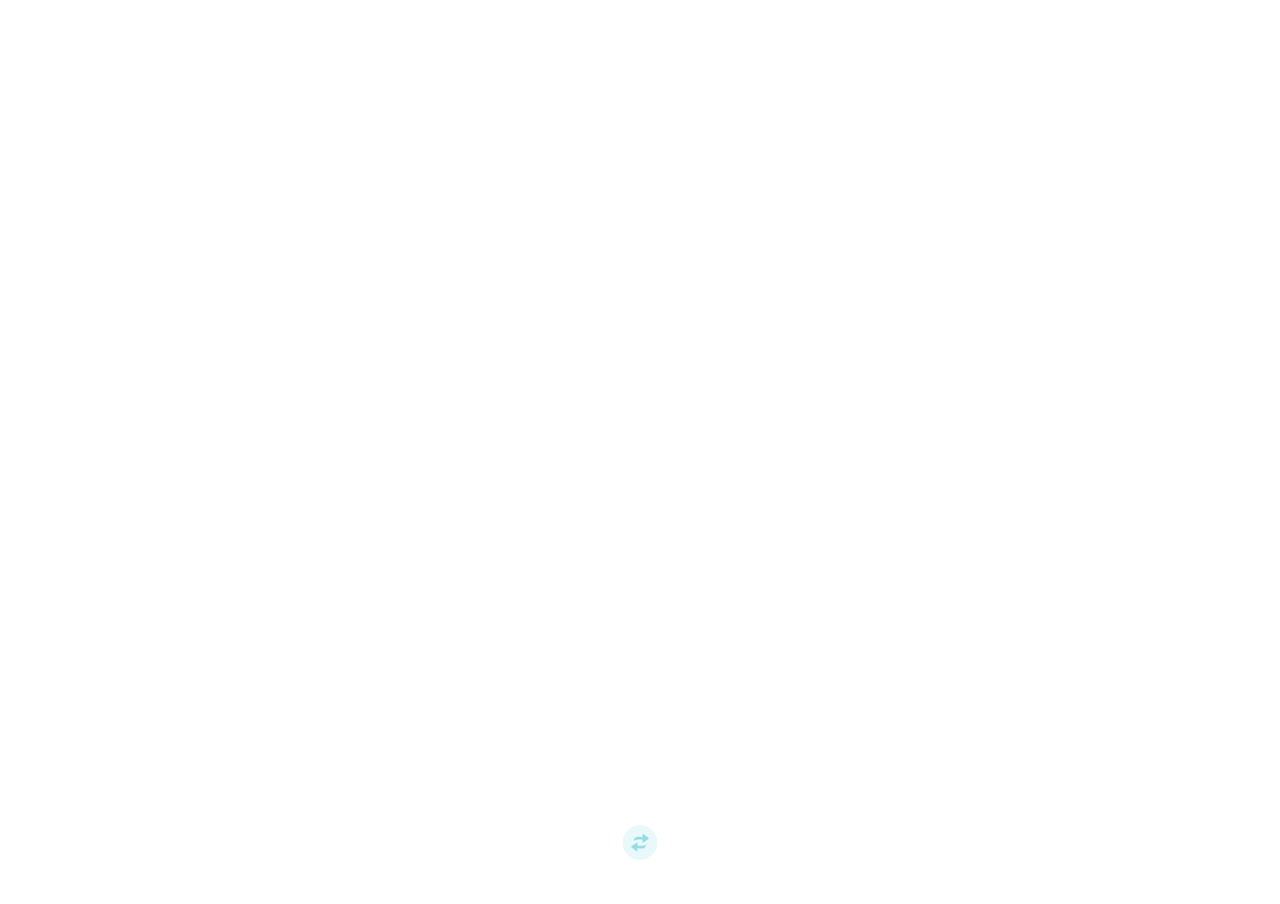
==== index.html @ 62961def "Update index.html" ====
<!DOCTYPE html>

<html lang="zh-CN">

    <head>

        <meta charset="UTF-8" />

        <meta http-equiv="X-UA-Compatible" content="IE=edge" />

        <meta name="viewport" content="width=device-width, user-scalable=no, initial-scale=1.0, shrink-to-fit=no, viewport-fit=cover" />

        <title>跳转中...</title>

        <style>

            * {

                margin: 0;

                padding: 0;

                box-sizing: border-box;

            }

            html,

            body {

                height: 100%;

            }

            .background {

                width: 100%;

                height: 100%;

            }

            .change {

                position: fixed;

                bottom: 40px;

                left: 50%;

                opacity: 0.5;

                transform: translateX(-50%) scale(1);

                z-index: 999;

                border-radius: 50%;

                transition: transform 0.25s, opacity 0.25s;

                cursor: pointer;

            }

            .change.active {

                transform: translateX(-50%) scale(1.35);

                opacity: 0.75;

                animation: shadow 1s;

                box-shadow: 0 0 0 20px rgb(255 255 255 / 0%);

            }

            .notice {

                position: fixed;

                top: 40%;

                left: 50%;

                transform: translate(-50%, -50%);

                color: #fff;

                opacity: 0.85;

                text-align: center;

                pointer-events: none;

                font-size: 15px;

                z-index: 1;

            }

            .notice h1 {

                font-size: 40px;

                margin-bottom: 15px;

            }

            @keyframes shadow {

                0% {

                    box-shadow: 0 0 0 0 #d4f1f5;

                }

            }

        </style>

    </head>

    <body>

        <video class="background" src="https://api.suxv.cn/api.php?type=douyin" autoplay loop></video>



        <div class="notice">

            <h1>www.mtvps.com</h1>

            <p>__请使用上方域名访问__</p>

        </div>



        <svg class="change" viewBox="0 0 1024 1024" xmlns="http://www.w3.org/2000/svg" width="35" height="35">

            <path d="M0 512a512 512 0 1 0 1024 0A512 512 0 1 0 0 512z" fill="#D4F1F5" />

            <path d="M413.235 522.598s9.319-3.225 17.383-1.28c8.704 1.92 8.37 8.346 8.37 8.346l-1.28 77.62 143.284 2.252s113.357-13.21 113.997-55.066c0 0-3.84 131.687-118.835 129.767l-139.75-2.56-1.28 83.072s0 4.505-8.705 6.118c-7.398 1.613-14.157-3.558-14.157-3.558-3.225-2.253-144.896-106.24-144.896-106.24s-13.542-7.091-13.21-20.941c.308-13.542 9.985-18.995 9.985-18.995zM600.96 259.814c6.118-.64 9.984 2.586 11.264 3.559L757.12 369.946s13.875 7.09 13.542 20.94c-.332 13.517-9.984 18.996-9.984 18.996l-149.401 99.174s-6.144 3.558-14.49 1.28c-10.317-2.893-10.65-8.038-10.65-8.038l1.28-77.927-144.23-2.56S329.83 435.328 329.19 477.184c0 0 4.173-132.02 119.143-130.1l140.39 1.946 1.28-83.097s1.613-5.12 10.957-6.119z" fill="#29BBCC" />

        </svg>



        <script>

            const apis = ['https://api.suxv.cn/api.php?type=douyin'];

            const video = document.querySelector('video');

            const svg = document.querySelector('svg');

            video.addEventListener('click', () => (video.paused ? video.play() : video.pause()));

            let timer = null;

            svg.addEventListener('click', function () {

                video.src = apis[Math.floor(Math.random() * apis.length)];

                this.classList.add('active');

                timer = setTimeout(() => (this.classList.remove('active'), clearTimeout(timer)), 1000);

            });

        </script>

    </body>

</html>
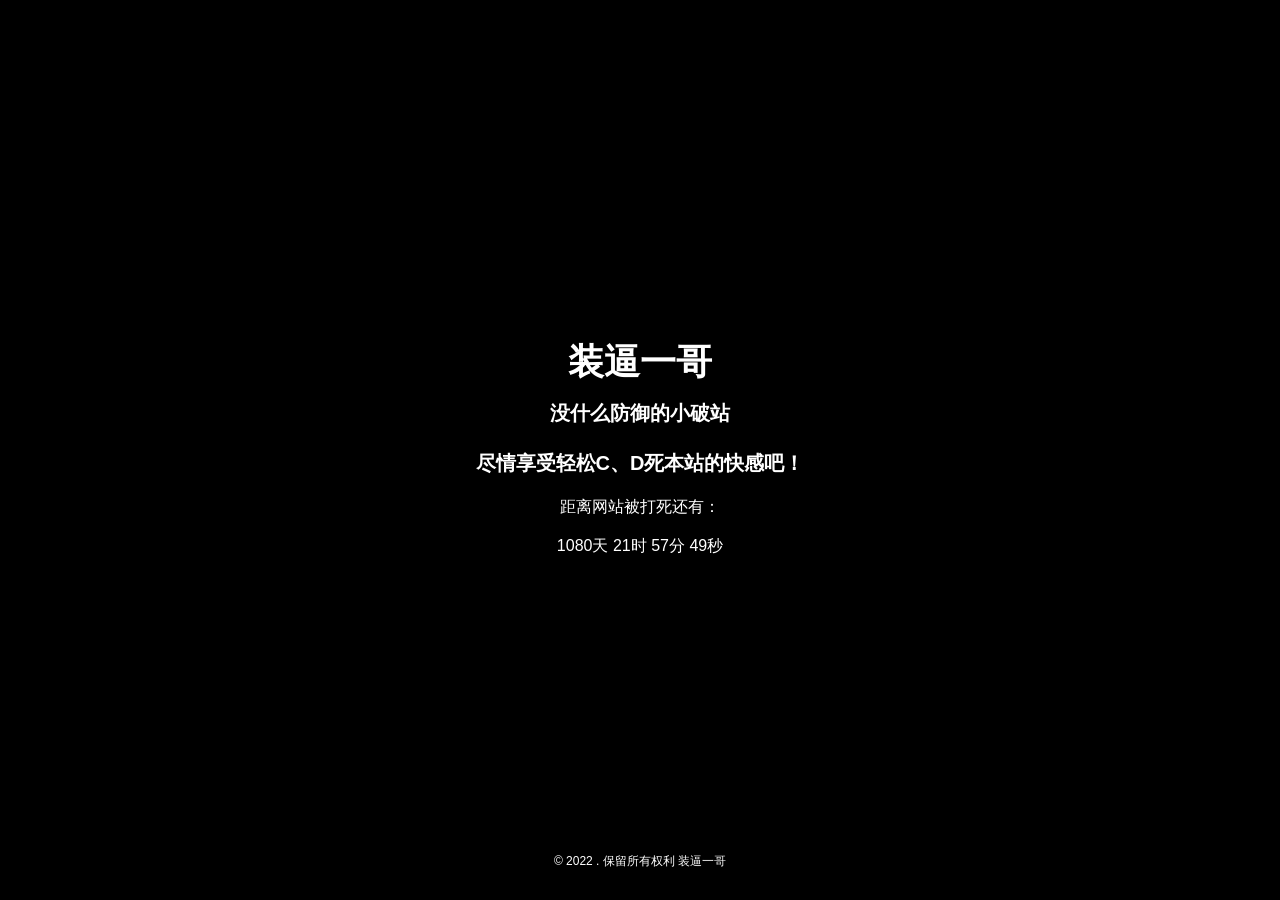
==== commit 7d5f2721: "index.html" ====
--- a/index.html
+++ b/index.html
@@ -1,175 +1,128 @@
 <!DOCTYPE html>
+<html>
+    
+<head>
+	<meta charset="UTF-8">
+	<meta name="format-detection" content="telephone=no">
+	<meta name="viewport" content="width=device-width, initial-scale=1, maximum-scale=1, user-scalable=no, viewport-fit=cover">
+	<meta http-equiv="X-UA-Compatible" content="IE=edge, chrome=1">
+	<meta name="applicable-device" content="pc, mobile">
+	<meta name="renderer" content="webkit">
+	<meta name="MobileOptimized" content="320">
+	<meta name="msapplication-tap-highlight" content="no" />
+	<meta name="keywords" content="Yunke">
+	<meta name="description" content="网站正在维护，请稍后再试。">
+	<meta name="mobile-web-app-capable" content="yes">
+	<meta name="theme-color" content="#ff3b30">
+	<meta name="apple-mobile-web-app-capable" content="yes">
+	<meta name="apple-mobile-web-app-status-bar-style" content="default">
+	<meta name="apple-mobile-web-app-title" content="Yunke">
+	<link rel="shortcut icon" href="https://ae01.alicdn.com/kf/Hd6e63b69b60a48b6835a975b207502ccC.jpg">
+	<title>一个小破站-</title>
+	<style type="text/css">
+@charset "UTF-8";html{height:100%;-webkit-box-sizing:border-box;box-sizing:border-box;-webkit-tap-highlight-color:transparent;-webkit-overflow-scrolling:touch;font-family:-apple-system,'Helvetica Neue',Helvetica,'PingFang SC','Microsoft YaHei',Arial,sans-serif;-webkit-text-size-adjust:100%;-ms-text-size-adjust:100%;-moz-osx-font-smoothing:grayscale;-webkit-font-smoothing:antialiased;text-rendering:optimizeLegibility}body{height:100%;margin:0}a{outline:none}.m-maintenance-background-image{position:fixed;background-size:cover;background-position:center;background-repeat:no-repeat;width:100%;height:100%;top:0;left:0;z-index:-1}.m-maintenance-main-wrapper{position:fixed;justify-content:center;flex-direction:column;text-align:center;width:100%;height:100%;display:flex}.m-maintenance-main-box{padding:20px}.m-maintenance-main-wrapper h1{font-size:36px;margin:0 0 20px 0;line-height:1}.m-maintenance-main-wrapper h2{font-size:20px;margin:0 0 20px 0;line-height:normal}footer{position:fixed;left:0;bottom:0;width:100%;font-size:12px;z-index:999999}footer a{text-decoration:none;-webkit-transition:.4s;-moz-transition:.4s;-o-transition:.4s;transition:.4s}footer a:hover{-khtml-opacity:.5;-moz-opacity:.5;opacity:.5}.m-maintenance-footer-wrapper{padding:20px;text-align:center}.m-maintenance-footer-wrapper .copyright,.m-maintenance-footer-wrapper .policy-info{margin-bottom:10px}
+</style>
+<style type="text/css">
+html{background-color:#000000;color:#ffffff}footer a{color:#ffffff}.m-maintenance-background-image{background-image:url(https://www.hlapi.cn/api/mm2)}.m-maintenance-background-image:after{background-color:rgba(0,0,0,.2);content:"";position:absolute;width:100%;height:100%;top:0;left:0}
+				</style>
+</head>
+<body>
+	<div class="m-maintenance-background-image">
+	</div>
+	<div class="m-maintenance-main-wrapper">
+		<div class="m-maintenance-main-box">
+			<h1>
+				装逼一哥
+			</h1>
+			<h2>
+			 没什么防御的小破站<br/><br>尽情享受轻松C、D死本站的快感吧！
+			</h2>
+		<!--	<script>
+function secondToDate(second) {
+        if (!second) {
+            return 0;
+        }
+        var time = new Array(0, 0, 0, 0, 0);
+        if (second >= 365 * 24 * 3600) {
+            time[0] = parseInt(second / (365 * 24 * 3600));
+            second %= 365 * 24 * 3600;
+        }
+        if (second >= 24 * 3600) {
+            time[1] = parseInt(second / (24 * 3600));
+            second %= 24 * 3600;
+        }
+        if (second >= 3600) {
+            time[2] = parseInt(second / 3600);
+            second %= 3600;
+        }
+        if (second >= 60) {
+            time[3] = parseInt(second / 60);
+            second %= 60;
+        }
+        if (second > 0) {
+            time[4] = second;
+        }
+        return time;
+    }
+    function setTime() {
+   		 
+        var create_time = Math.round(new Date(Date.UTC(2021, 01, 10, 18, 01, 01)).getTime() / 1000);
+        var timestamp = Math.round((new Date().getTime() + 8 * 60 * 60 * 1000) / 1000);
+        currentTime = secondToDate((timestamp - create_time));
+        currentTimeHtml = '已迁移平台：' + currentTime[0] + '年' + currentTime[1] + '天'
+                + currentTime[2] + '时' + currentTime[3] + '分' + currentTime[4]
+                + '秒';
+        document.getElementById("htmer_time").innerHTML = currentTimeHtml;
+    }
+    setInterval(setTime, 1000);
+    </script>
+    <p id="htmer_time" style="color: #fd7286;font-size: large;font-weight: bolder">-->
+			<font class="gg_font3">距离网站被打死还有：</font><br /><br />
 
-<html lang="zh-CN">
-
-    <head>
-
-        <meta charset="UTF-8" />
-
-        <meta http-equiv="X-UA-Compatible" content="IE=edge" />
-
-        <meta name="viewport" content="width=device-width, user-scalable=no, initial-scale=1.0, shrink-to-fit=no, viewport-fit=cover" />
-
-        <title>跳转中...</title>
-
-        <style>
-
-            * {
-
-                margin: 0;
-
-                padding: 0;
-
-                box-sizing: border-box;
-
-            }
-
-            html,
-
-            body {
-
-                height: 100%;
-
-            }
-
-            .background {
-
-                width: 100%;
-
-                height: 100%;
-
-            }
-
-            .change {
-
-                position: fixed;
-
-                bottom: 40px;
-
-                left: 50%;
-
-                opacity: 0.5;
-
-                transform: translateX(-50%) scale(1);
-
-                z-index: 999;
-
-                border-radius: 50%;
-
-                transition: transform 0.25s, opacity 0.25s;
-
-                cursor: pointer;
-
-            }
-
-            .change.active {
-
-                transform: translateX(-50%) scale(1.35);
-
-                opacity: 0.75;
-
-                animation: shadow 1s;
-
-                box-shadow: 0 0 0 20px rgb(255 255 255 / 0%);
-
-            }
-
-            .notice {
-
-                position: fixed;
-
-                top: 40%;
-
-                left: 50%;
-
-                transform: translate(-50%, -50%);
-
-                color: #fff;
-
-                opacity: 0.85;
-
-                text-align: center;
-
-                pointer-events: none;
-
-                font-size: 15px;
-
-                z-index: 1;
-
-            }
-
-            .notice h1 {
-
-                font-size: 40px;
-
-                margin-bottom: 15px;
-
-            }
-
-            @keyframes shadow {
-
-                0% {
-
-                    box-shadow: 0 0 0 0 #d4f1f5;
-
-                }
-
-            }
-
-        </style>
-
-    </head>
-
-    <body>
-
-        <video class="background" src="https://api.suxv.cn/api.php?type=douyin" autoplay loop></video>
-
-
-
-        <div class="notice">
-
-            <h1>www.mtvps.com</h1>
-
-            <p>__请使用上方域名访问__</p>
-
-        </div>
-
-
-
-        <svg class="change" viewBox="0 0 1024 1024" xmlns="http://www.w3.org/2000/svg" width="35" height="35">
-
-            <path d="M0 512a512 512 0 1 0 1024 0A512 512 0 1 0 0 512z" fill="#D4F1F5" />
-
-            <path d="M413.235 522.598s9.319-3.225 17.383-1.28c8.704 1.92 8.37 8.346 8.37 8.346l-1.28 77.62 143.284 2.252s113.357-13.21 113.997-55.066c0 0-3.84 131.687-118.835 129.767l-139.75-2.56-1.28 83.072s0 4.505-8.705 6.118c-7.398 1.613-14.157-3.558-14.157-3.558-3.225-2.253-144.896-106.24-144.896-106.24s-13.542-7.091-13.21-20.941c.308-13.542 9.985-18.995 9.985-18.995zM600.96 259.814c6.118-.64 9.984 2.586 11.264 3.559L757.12 369.946s13.875 7.09 13.542 20.94c-.332 13.517-9.984 18.996-9.984 18.996l-149.401 99.174s-6.144 3.558-14.49 1.28c-10.317-2.893-10.65-8.038-10.65-8.038l1.28-77.927-144.23-2.56S329.83 435.328 329.19 477.184c0 0 4.173-132.02 119.143-130.1l140.39 1.946 1.28-83.097s1.613-5.12 10.957-6.119z" fill="#29BBCC" />
-
-        </svg>
-
-
-
-        <script>
-
-            const apis = ['https://api.suxv.cn/api.php?type=douyin'];
-
-            const video = document.querySelector('video');
-
-            const svg = document.querySelector('svg');
-
-            video.addEventListener('click', () => (video.paused ? video.play() : video.pause()));
-
-            let timer = null;
-
-            svg.addEventListener('click', function () {
-
-                video.src = apis[Math.floor(Math.random() * apis.length)];
-
-                this.classList.add('active');
-
-                timer = setTimeout(() => (this.classList.remove('active'), clearTimeout(timer)), 1000);
-
-            });
-
-        </script>
-
-    </body>
+			<div id="CountMsg" class="HotDate"> 
+					<span id="t_d" class="gg_sj">00天</span> 
+					<span id="t_h" class="gg_sj">00时</span> 
+					<span id="t_m" class="gg_sj">00分</span> 
+					<span id="t_s" class="gg_sj">00秒</span> 
+			</div> 
+			<script type="text/javascript">
+			function getRTime(){ 
+				var EndTime= new Date('2029/11/20 20:00:00'); //截止时间 
+				var NowTime = new Date(); 
+				var t =EndTime.getTime() - NowTime.getTime(); 
+				var d=Math.floor(t/1000/60/60/24); 
+				var h=Math.floor(t/1000/60/60%24); 
+				var m=Math.floor(t/1000/60%60); 
+				var s=Math.floor(t/1000%60); 
+				document.getElementById("t_d").innerHTML = d + "天"; 
+				document.getElementById("t_h").innerHTML = h + "时"; 
+				document.getElementById("t_m").innerHTML = m + "分"; 
+				document.getElementById("t_s").innerHTML = s + "秒"; 
+				} 
+				setInterval(getRTime,1000); 
+		</script>
+		</div>
+	</div>
+	<footer>
+		<div class="m-maintenance-footer-wrapper">
+			<div class="copyright">
+				 &copy; 2022 . 保留所有权利 
+				<a href="/" target="_blank">
+					装逼一哥
+				</a>
+						</div>
+		<!--	<div class="policy-info">
+				<a href="/" target="_blank">		
+				</a>-->
+				
+			<!--	<a href="https://beian.miit.gov.cn/#/Integrated/index">陕ICP备2021xxxxxx号</a>-->
+			</div>
+		
+	</footer>
+	<audio autoplay="autoplay" loop="loop" preload="auto"
+            	src="https://api.vvhan.com/api/rand.music?sort=热歌榜">
+      		你的浏览器版本太低，不支持audio标签
+		</audio>
+</body>
 
 </html>
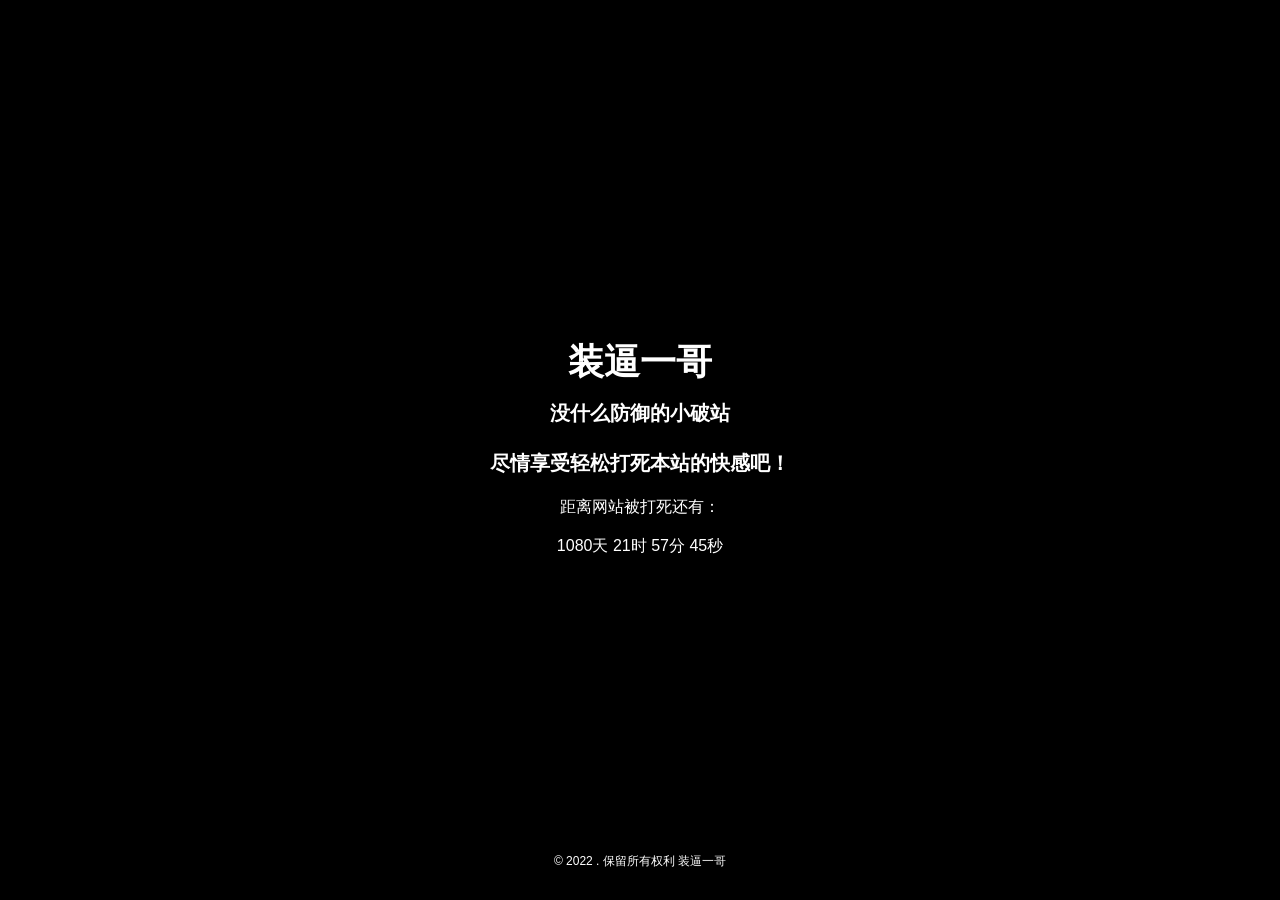
==== commit c75d8558: "index.html" ====
--- a/index.html
+++ b/index.html
@@ -35,7 +35,7 @@
 				装逼一哥
 			</h1>
 			<h2>
-			 没什么防御的小破站<br/><br>尽情享受轻松C、D死本站的快感吧！
+			 没什么防御的小破站<br/><br>尽情享受轻松打死本站的快感吧！
 			</h2>
 		<!--	<script>
 function secondToDate(second) {
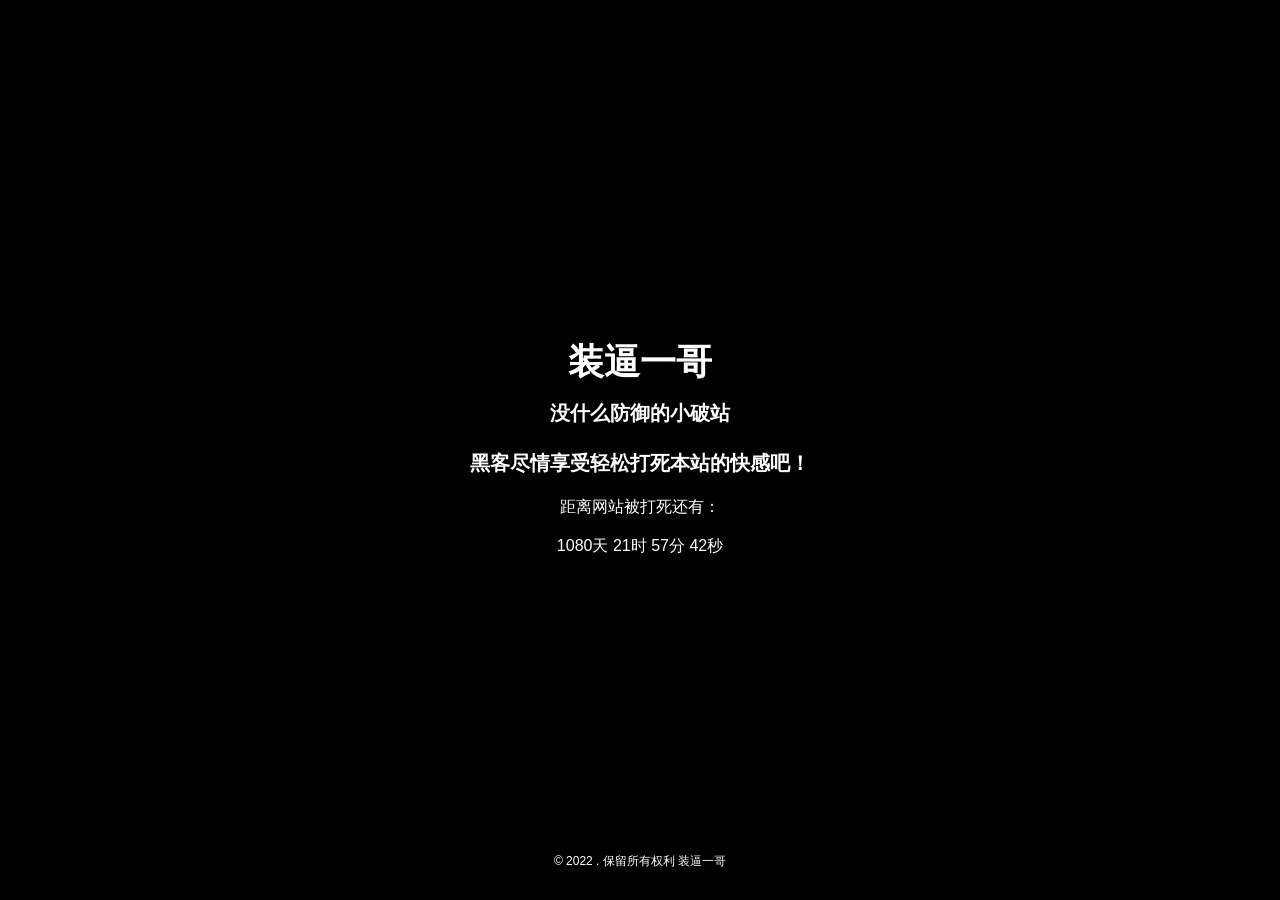
==== commit 057f3f67: "index.html" ====
--- a/index.html
+++ b/index.html
@@ -35,7 +35,7 @@
 				装逼一哥
 			</h1>
 			<h2>
-			 没什么防御的小破站<br/><br>尽情享受轻松打死本站的快感吧！
+			 没什么防御的小破站<br/><br>黑客尽情享受轻松打死本站的快感吧！
 			</h2>
 		<!--	<script>
 function secondToDate(second) {
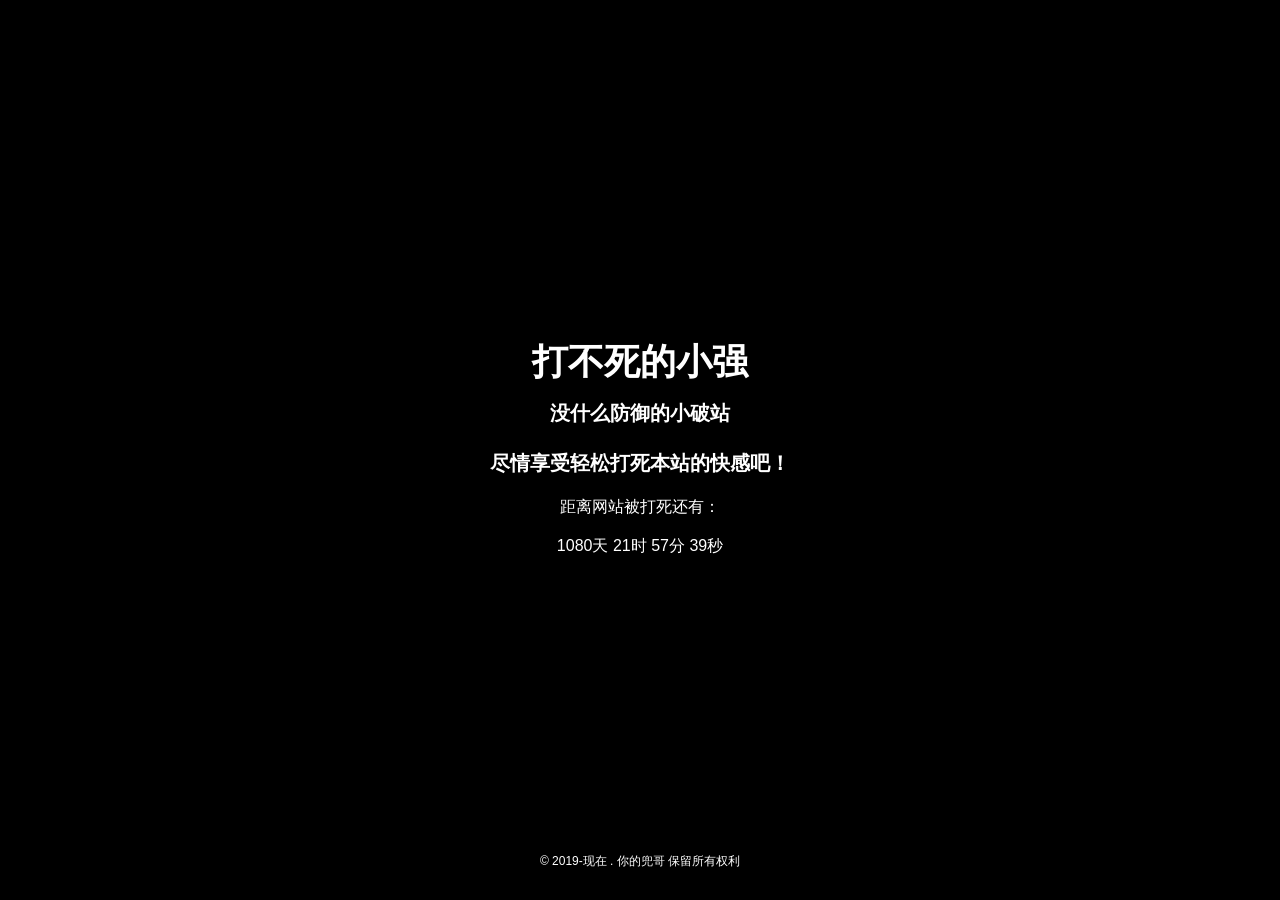
==== commit 48121095: "index.html" ====
--- a/index.html
+++ b/index.html
@@ -10,7 +10,7 @@
 	<meta name="renderer" content="webkit">
 	<meta name="MobileOptimized" content="320">
 	<meta name="msapplication-tap-highlight" content="no" />
-	<meta name="keywords" content="Yunke">
+	<meta name="keywords" content="vpsmt.com-美淘互联">
 	<meta name="description" content="网站正在维护，请稍后再试。">
 	<meta name="mobile-web-app-capable" content="yes">
 	<meta name="theme-color" content="#ff3b30">
@@ -18,7 +18,7 @@
 	<meta name="apple-mobile-web-app-status-bar-style" content="default">
 	<meta name="apple-mobile-web-app-title" content="Yunke">
 	<link rel="shortcut icon" href="https://ae01.alicdn.com/kf/Hd6e63b69b60a48b6835a975b207502ccC.jpg">
-	<title>一个小破站-</title>
+	<title>一个小破站-超坚强</title>
 	<style type="text/css">
 @charset "UTF-8";html{height:100%;-webkit-box-sizing:border-box;box-sizing:border-box;-webkit-tap-highlight-color:transparent;-webkit-overflow-scrolling:touch;font-family:-apple-system,'Helvetica Neue',Helvetica,'PingFang SC','Microsoft YaHei',Arial,sans-serif;-webkit-text-size-adjust:100%;-ms-text-size-adjust:100%;-moz-osx-font-smoothing:grayscale;-webkit-font-smoothing:antialiased;text-rendering:optimizeLegibility}body{height:100%;margin:0}a{outline:none}.m-maintenance-background-image{position:fixed;background-size:cover;background-position:center;background-repeat:no-repeat;width:100%;height:100%;top:0;left:0;z-index:-1}.m-maintenance-main-wrapper{position:fixed;justify-content:center;flex-direction:column;text-align:center;width:100%;height:100%;display:flex}.m-maintenance-main-box{padding:20px}.m-maintenance-main-wrapper h1{font-size:36px;margin:0 0 20px 0;line-height:1}.m-maintenance-main-wrapper h2{font-size:20px;margin:0 0 20px 0;line-height:normal}footer{position:fixed;left:0;bottom:0;width:100%;font-size:12px;z-index:999999}footer a{text-decoration:none;-webkit-transition:.4s;-moz-transition:.4s;-o-transition:.4s;transition:.4s}footer a:hover{-khtml-opacity:.5;-moz-opacity:.5;opacity:.5}.m-maintenance-footer-wrapper{padding:20px;text-align:center}.m-maintenance-footer-wrapper .copyright,.m-maintenance-footer-wrapper .policy-info{margin-bottom:10px}
 </style>
@@ -32,10 +32,10 @@
 	<div class="m-maintenance-main-wrapper">
 		<div class="m-maintenance-main-box">
 			<h1>
-				装逼一哥
+				打不死的小强
 			</h1>
 			<h2>
-			 没什么防御的小破站<br/><br>黑客尽情享受轻松打死本站的快感吧！
+			 没什么防御的小破站<br/><br>尽情享受轻松打死本站的快感吧！
 			</h2>
 		<!--	<script>
 function secondToDate(second) {
@@ -69,7 +69,7 @@
         var create_time = Math.round(new Date(Date.UTC(2021, 01, 10, 18, 01, 01)).getTime() / 1000);
         var timestamp = Math.round((new Date().getTime() + 8 * 60 * 60 * 1000) / 1000);
         currentTime = secondToDate((timestamp - create_time));
-        currentTimeHtml = '已迁移平台：' + currentTime[0] + '年' + currentTime[1] + '天'
+        currentTimeHtml = '当前时间：' + currentTime[0] + '年' + currentTime[1] + '天'
                 + currentTime[2] + '时' + currentTime[3] + '分' + currentTime[4]
                 + '秒';
         document.getElementById("htmer_time").innerHTML = currentTimeHtml;
@@ -106,9 +106,9 @@
 	<footer>
 		<div class="m-maintenance-footer-wrapper">
 			<div class="copyright">
-				 &copy; 2022 . 保留所有权利 
+				 &copy; 2019-现在 . 你的兜哥 
 				<a href="/" target="_blank">
-					装逼一哥
+					保留所有权利
 				</a>
 						</div>
 		<!--	<div class="policy-info">
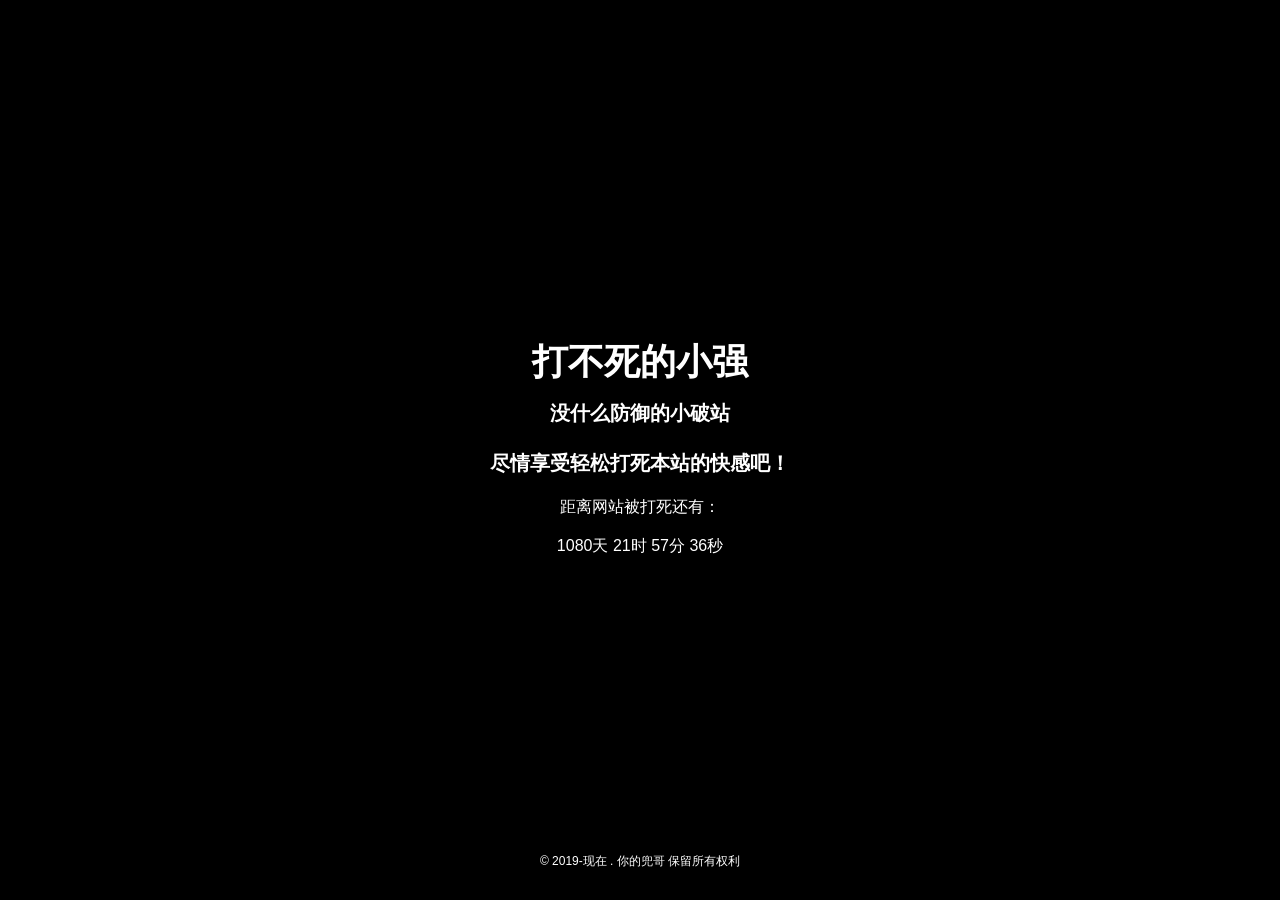
==== commit cf5e1bcc: "Update index.html" ====
--- a/index.html
+++ b/index.html
@@ -23,7 +23,7 @@
 @charset "UTF-8";html{height:100%;-webkit-box-sizing:border-box;box-sizing:border-box;-webkit-tap-highlight-color:transparent;-webkit-overflow-scrolling:touch;font-family:-apple-system,'Helvetica Neue',Helvetica,'PingFang SC','Microsoft YaHei',Arial,sans-serif;-webkit-text-size-adjust:100%;-ms-text-size-adjust:100%;-moz-osx-font-smoothing:grayscale;-webkit-font-smoothing:antialiased;text-rendering:optimizeLegibility}body{height:100%;margin:0}a{outline:none}.m-maintenance-background-image{position:fixed;background-size:cover;background-position:center;background-repeat:no-repeat;width:100%;height:100%;top:0;left:0;z-index:-1}.m-maintenance-main-wrapper{position:fixed;justify-content:center;flex-direction:column;text-align:center;width:100%;height:100%;display:flex}.m-maintenance-main-box{padding:20px}.m-maintenance-main-wrapper h1{font-size:36px;margin:0 0 20px 0;line-height:1}.m-maintenance-main-wrapper h2{font-size:20px;margin:0 0 20px 0;line-height:normal}footer{position:fixed;left:0;bottom:0;width:100%;font-size:12px;z-index:999999}footer a{text-decoration:none;-webkit-transition:.4s;-moz-transition:.4s;-o-transition:.4s;transition:.4s}footer a:hover{-khtml-opacity:.5;-moz-opacity:.5;opacity:.5}.m-maintenance-footer-wrapper{padding:20px;text-align:center}.m-maintenance-footer-wrapper .copyright,.m-maintenance-footer-wrapper .policy-info{margin-bottom:10px}
 </style>
 <style type="text/css">
-html{background-color:#000000;color:#ffffff}footer a{color:#ffffff}.m-maintenance-background-image{background-image:url(https://www.hlapi.cn/api/mm2)}.m-maintenance-background-image:after{background-color:rgba(0,0,0,.2);content:"";position:absolute;width:100%;height:100%;top:0;left:0}
+html{background-color:#000000;color:#ffffff}footer a{color:#ffffff}.m-maintenance-background-image{background-image:url(https://api.btstu.cn/sjbz/api.php)}.m-maintenance-background-image:after{background-color:rgba(0,0,0,.2);content:"";position:absolute;width:100%;height:100%;top:0;left:0}
 				</style>
 </head>
 <body>
